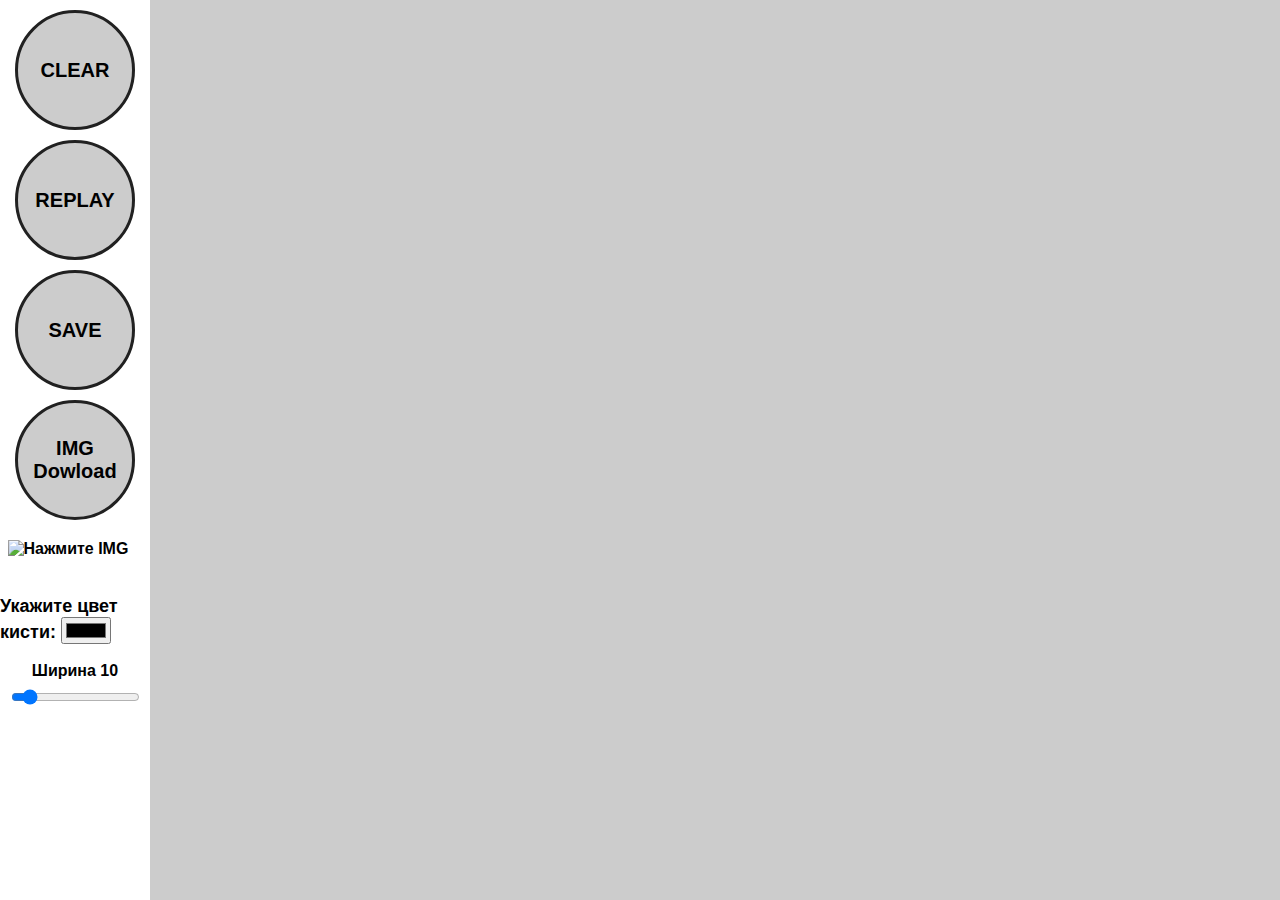
==== Games Vk/index.html @ f3ee6cb0 "Add files via upload" ====
<!DOCTYPE html>
<html lang="en">
<head>
	<meta charset="UTF-8">
	<meta name="viewport" content="width=device-width, initial-scale=1.0">
	<title>Document</title>
	<link rel="stylesheet" href="style.css">

</head>
<body>
	<div class="instrument">
		<button id="clear">СLEAR</button>
		<button id="replay">REPLAY</button>
		<button id="save">SAVE</button>
		<button id="IMG">IMG<br>Dowload</button>
<!-- 		<button id="Img">Save</button> -->
		<img src="" id="img" alt="Нажмите IMG">
		<p>Укажите цвет кисти:
		<input type="color" name="bg" value="#000000" id="color">
	    </p>
		<label id="linewidthLable"></label>
		<input type="range" id="linewidth" min="0" max="100" value="10">
	</div>
	<canvas width="700" height="500" id="canvas"></canvas>
	<script type="text/javascript" src="script.js"></script>
</body>
</html>
---- Games Vk/style.css ----
body{
	margin: 0;
	padding: 0;
	background-color: #212121;
	display: flex;
	font-family: sans-serif;
	font-weight: 900;
}
canvas{
	display: block;
	background-color: #cccccc;
}
.instrument{
	height: 100;
	width: 150px;
	background-color: #ffffff;
	display: flex;
	flex-direction: column;
	align-items: center;
}

p{
	font-family: sans-serif;
	font-weight: 900;
	font-size: 18px;
	padding: 5x;
}

button{
	font-family: sans-serif;
	font-weight: 900;
	width: 120px;
	height: 120px;
	border-radius: 50%;
	border: 3px solid #212121;
	background-color: #cccccc;
	transition: .3s;
	font-size: 20px;
	margin-top: 10px;
	padding: 0;
}
button:hover{
	background-color: #9f9f9f;
}
#linewidth{
	height: 30px;
}
#img{
	width: 90%;
	margin: 20px auto;
	background-color: #ffffff;
}
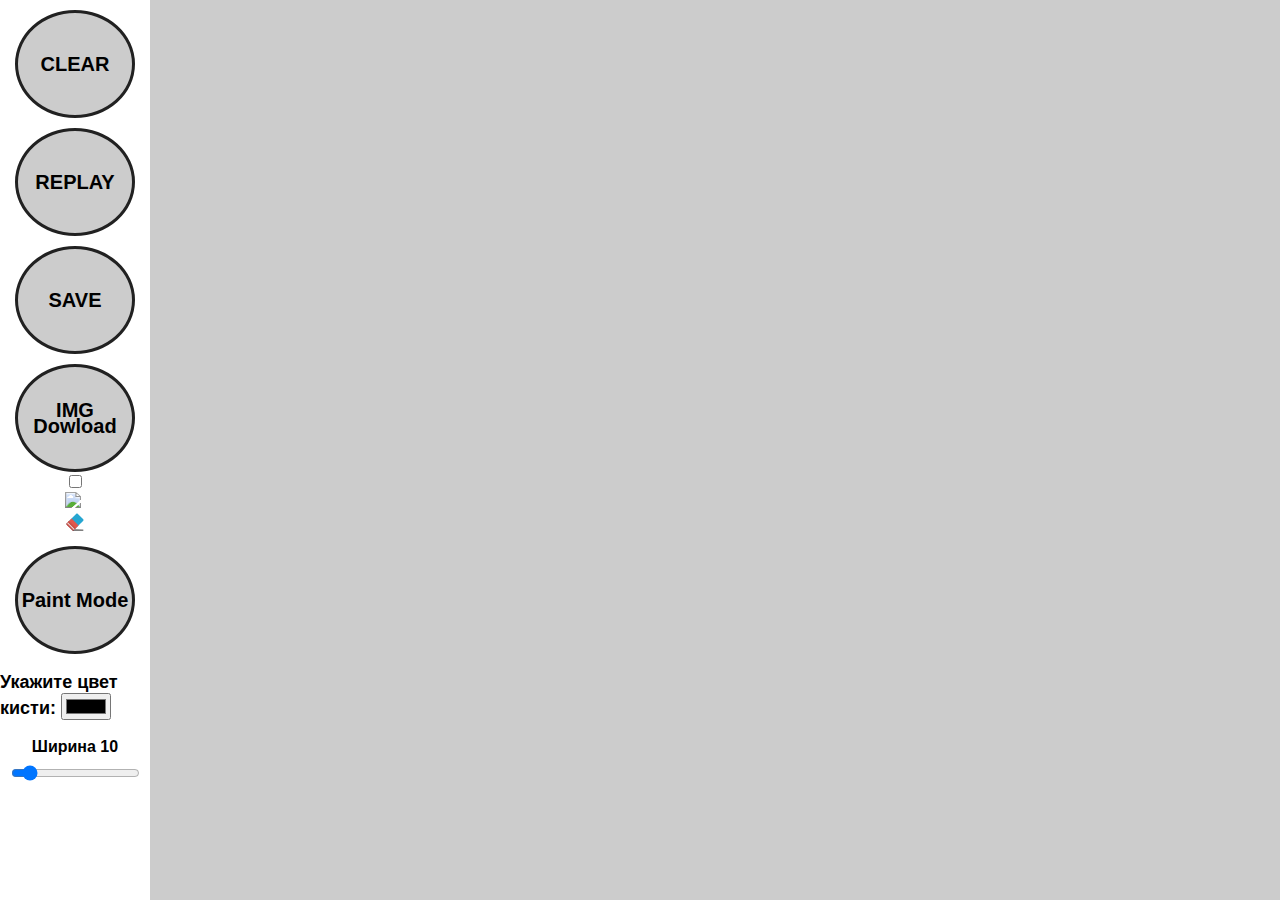
==== commit 7db945a5: "Update index.html" ====
--- a/Games Vk/index.html
+++ b/Games Vk/index.html
@@ -13,8 +13,15 @@
 		<button id="replay">REPLAY</button>
 		<button id="save">SAVE</button>
 		<button id="IMG">IMG<br>Dowload</button>
-<!-- 		<button id="Img">Save</button> -->
-		<img src="" id="img" alt="Нажмите IMG">
+		<div class="input-check">
+			<input type="checkbox" id="check">
+			<label for="check">
+				<div class="check-left"><img src="https://img.icons8.com/dusk/64/000000/paint-brush.png"/></div>
+				<div class="check-right"><img src="gui_eraser_icon_157160.svg" alt=""></div>
+			</label>
+		</div>
+		<button id="paint">Paint Mode</button>
+<!-- 		<img src="" id="img" alt="Нажмите IMG"> -->
 		<p>Укажите цвет кисти:
 		<input type="color" name="bg" value="#000000" id="color">
 	    </p>
@@ -24,4 +31,4 @@
 	<canvas width="700" height="500" id="canvas"></canvas>
 	<script type="text/javascript" src="script.js"></script>
 </body>
-</html>+</html>
--- a/Games Vk/style.css
+++ b/Games Vk/style.css
@@ -17,6 +17,7 @@
 	display: flex;
 	flex-direction: column;
 	align-items: center;
+	height: 100vh;
 }
 
 p{
@@ -29,14 +30,15 @@
 button{
 	font-family: sans-serif;
 	font-weight: 900;
-	width: 120px;
-	height: 120px;
+	width: 80%;
+	height: 12%;
 	border-radius: 50%;
 	border: 3px solid #212121;
 	background-color: #cccccc;
 	transition: .3s;
 	font-size: 20px;
 	margin-top: 10px;
+	line-height: 0.8em;
 	padding: 0;
 }
 button:hover{
@@ -49,4 +51,4 @@
 	width: 90%;
 	margin: 20px auto;
 	background-color: #ffffff;
-}+}
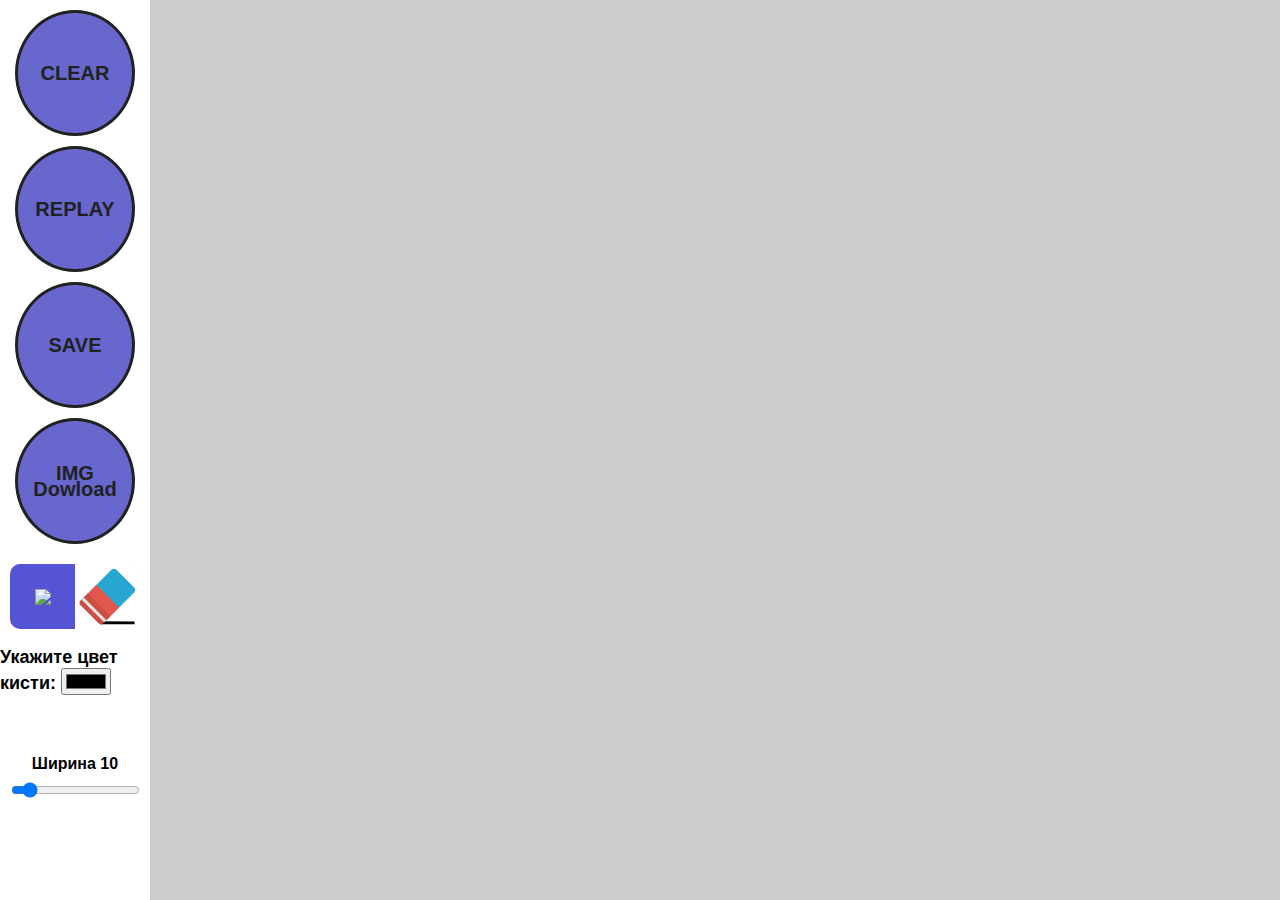
==== commit 2ba1116a: "Update index.html" ====
--- a/Games Vk/index.html
+++ b/Games Vk/index.html
@@ -20,7 +20,7 @@
 				<div class="check-right"><img src="gui_eraser_icon_157160.svg" alt=""></div>
 			</label>
 		</div>
-		<button id="paint">Paint Mode</button>
+<!-- 		<button id="paint">Paint Mode</button> -->
 <!-- 		<img src="" id="img" alt="Нажмите IMG"> -->
 		<p>Укажите цвет кисти:
 		<input type="color" name="bg" value="#000000" id="color">
--- a/Games Vk/style.css
+++ b/Games Vk/style.css
@@ -25,16 +25,18 @@
 	font-weight: 900;
 	font-size: 18px;
 	padding: 5x;
+	height: 10%;
 }
 
 button{
 	font-family: sans-serif;
 	font-weight: 900;
 	width: 80%;
-	height: 12%;
+	height: 14%;
+	color: #212121;
 	border-radius: 50%;
-	border: 3px solid #212121;
-	background-color: #cccccc;
+	border: 3px solid #212122;
+	background-color: #6767ce;
 	transition: .3s;
 	font-size: 20px;
 	margin-top: 10px;
@@ -49,6 +51,72 @@
 }
 #img{
 	width: 90%;
+	height: 15%;
 	margin: 20px auto;
 	background-color: #ffffff;
 }
+
+
+
+.input-check input[type=checkbox]{
+	visibility: hidden;
+}
+.input-check label{
+	width: 130px;
+	height: 65px;
+	background: #F7F7FB;
+	border-radius: 10px;
+	display: flex;
+
+}
+.check-left{
+	width: 50%;
+	background-color:#5454D4;
+	border-radius: 10px 0px 0px 10px;
+	display: flex;
+	justify-content: center;
+	align-items: center;
+	cursor: pointer;
+	transition: .4s;
+}
+.check-left p{
+	font-size: 16px;
+	line-height: 19px;
+	text-align: center;
+	color: #FFFFFF;
+	transition: .4s;
+}
+.check-right{
+	width: 50%;
+	background-color:#ffffff;
+	border-radius: 0px 10px 10px 0px;
+	display: flex;
+	justify-content: center;
+	align-items: center;
+	cursor: pointer;
+	transition: .4s;
+}
+.check-right img{
+	font-size: 16px;
+	line-height: 19px;
+	text-align: center;
+	color: #19191B;
+	transition: .4s;
+	font-weight: 700;
+}
+.input-check input:checked ~ label .check-right{
+	background-color:#5454D4;
+	transition: .4s;
+}
+.input-check input:checked ~ label .check-right p{
+	color:#ffffff;
+	transition: .4s;
+}
+.input-check input:checked ~ label .check-left{
+	background-color:#ffffff;
+	transition: .4s;
+}
+.input-check input:checked ~ label .check-left p{
+	color: #19191B;
+	transition: .4s;
+}
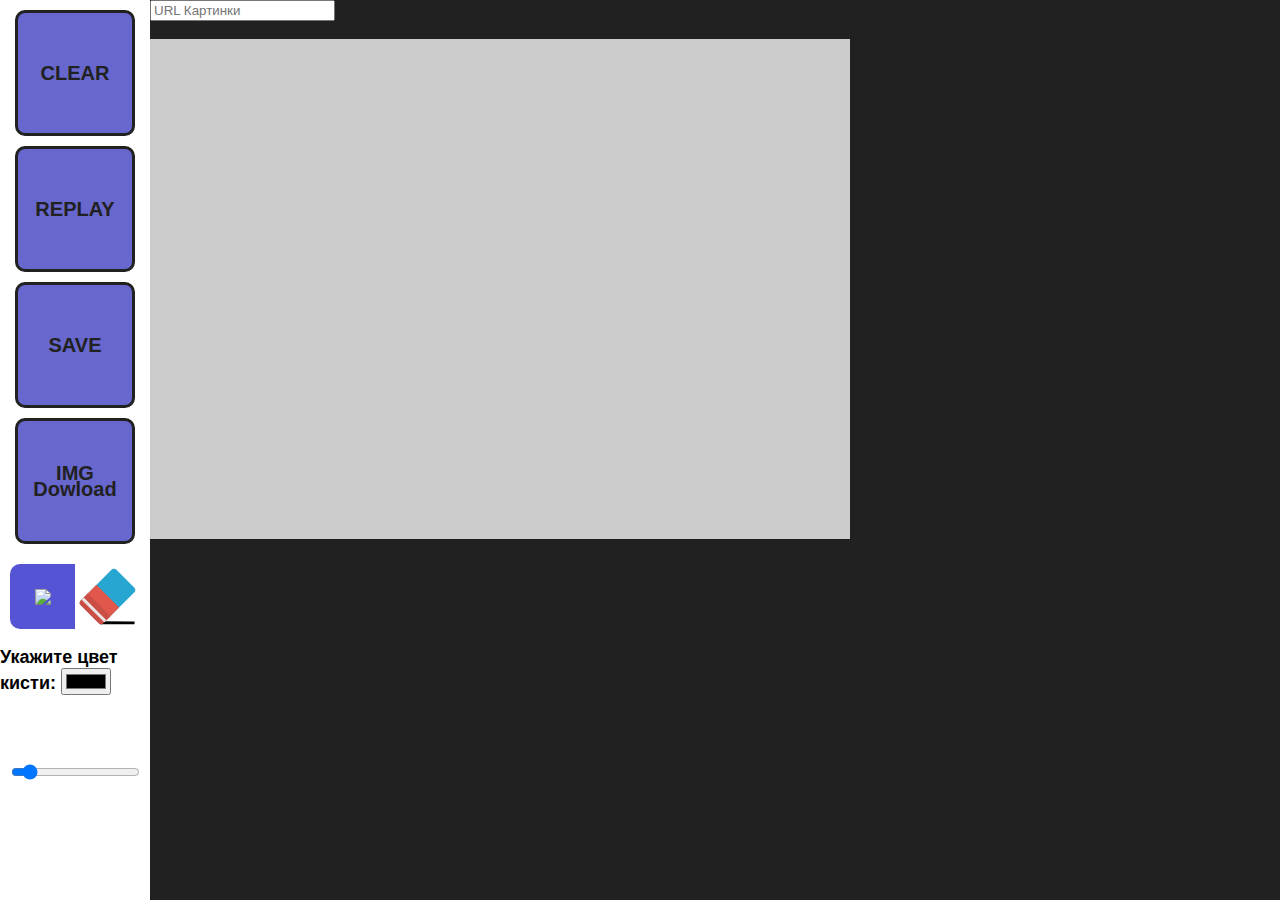
==== commit 9067b583: "Update index.html" ====
--- a/Games Vk/index.html
+++ b/Games Vk/index.html
@@ -5,30 +5,36 @@
 	<meta name="viewport" content="width=device-width, initial-scale=1.0">
 	<title>Document</title>
 	<link rel="stylesheet" href="style.css">
-
 </head>
 <body>
 	<div class="instrument">
-		<button id="clear">СLEAR</button>
-		<button id="replay">REPLAY</button>
-		<button id="save">SAVE</button>
-		<button id="IMG">IMG<br>Dowload</button>
-		<div class="input-check">
-			<input type="checkbox" id="check">
-			<label for="check">
-				<div class="check-left"><img src="https://img.icons8.com/dusk/64/000000/paint-brush.png"/></div>
-				<div class="check-right"><img src="gui_eraser_icon_157160.svg" alt=""></div>
+		<button id="clear" onselectstart="return false">СLEAR</button>
+		<button id="replay" onselectstart="return false">REPLAY</button>
+		<button id="save" onselectstart="return false">SAVE</button>
+		<button id="IMG" onselectstart="return false">IMG<br>Dowload</button>
+		<div class="input-check" onselectstart="return false">
+			<input type="checkbox" id="check" onselectstart="return false">
+			<label for="check" onselectstart="return false">
+				<div class="check-left"><img src="https://img.icons8.com/dusk/64/000000/paint-brush.png" onselectstart="return false"></div>
+				<div class="check-right"><img src="gui_eraser_icon_157160.svg" alt="" onselectstart="return false"></div>
 			</label>
 		</div>
-<!-- 		<button id="paint">Paint Mode</button> -->
+<!-- 		<button id="paint">Paint Mode</button > -->
 <!-- 		<img src="" id="img" alt="Нажмите IMG"> -->
 		<p>Укажите цвет кисти:
 		<input type="color" name="bg" value="#000000" id="color">
-	    </p>
-		<label id="linewidthLable"></label>
-		<input type="range" id="linewidth" min="0" max="100" value="10">
+	    </p onselectstart="return false">
+		<label id="linewidthLable" onselectstart="return false"></label>
+		<input type="range" id="linewidth" min="0" max="100" value="10" onselectstart="return false">
 	</div>
-	<canvas width="700" height="500" id="canvas"></canvas>
+	<div class="rigth-box">
+		<div class="top-box">
+			<input type="text" placeholder="URL Картинки">
+			<p id="name"></p>
+		</div>
+		<canvas width="700" height="500" id="canvas"></canvas>
+	</div>
+	<script src="https://vk.com/js/api/xd_connection.js?2"  type="text/javascript"></script>
 	<script type="text/javascript" src="script.js"></script>
 </body>
 </html>
--- a/Games Vk/style.css
+++ b/Games Vk/style.css
@@ -5,6 +5,9 @@
 	display: flex;
 	font-family: sans-serif;
 	font-weight: 900;
+	-moz-user-select: none;
+	-khtml-user-select: none;
+	user-select: none;   
 }
 canvas{
 	display: block;
@@ -34,7 +37,7 @@
 	width: 80%;
 	height: 14%;
 	color: #212121;
-	border-radius: 50%;
+	border-radius: 10px;
 	border: 3px solid #212122;
 	background-color: #6767ce;
 	transition: .3s;
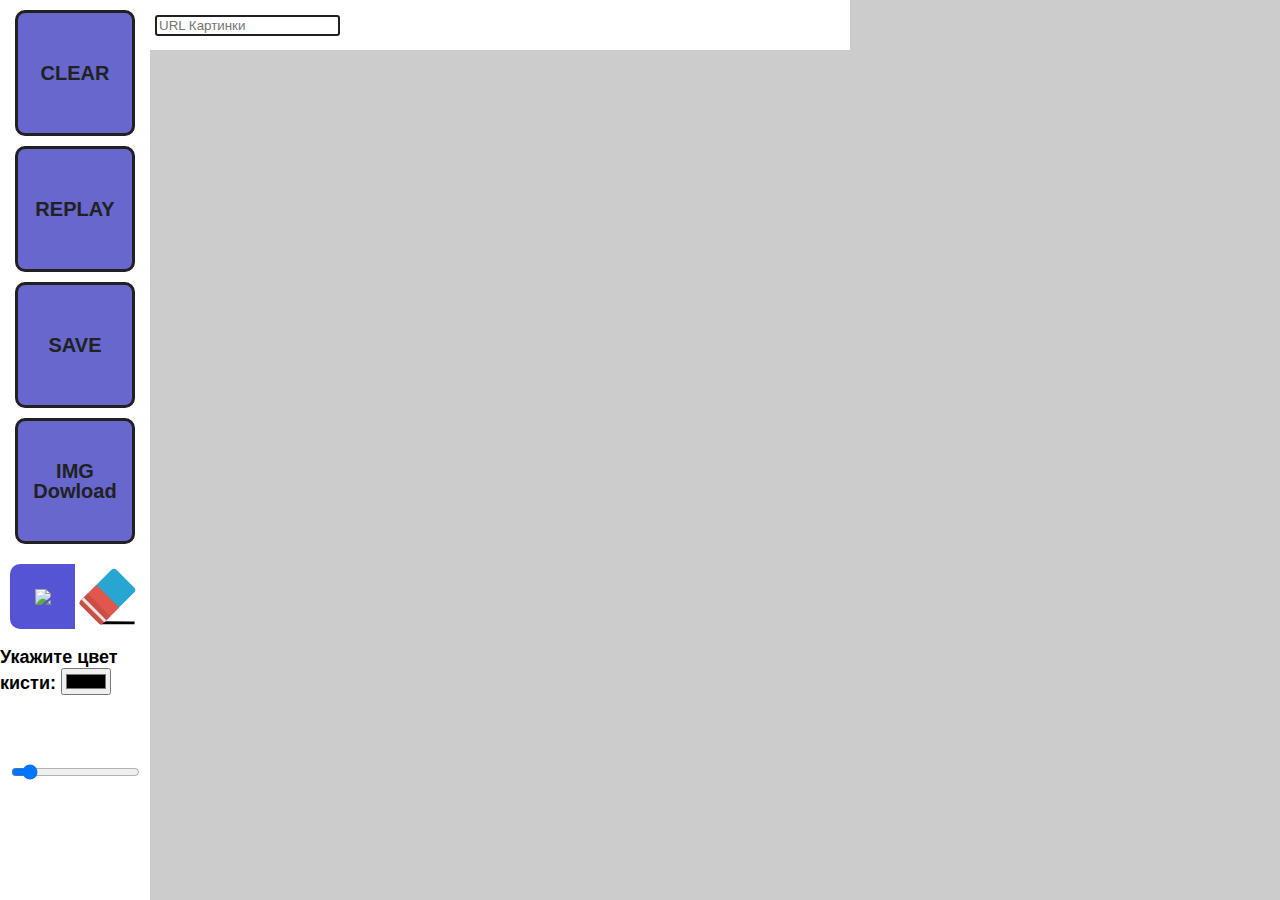
==== commit 43ed7296: "Update index.html" ====
--- a/Games Vk/index.html
+++ b/Games Vk/index.html
@@ -30,7 +30,8 @@
 	<div class="rigth-box">
 		<div class="top-box">
 			<input type="text" placeholder="URL Картинки">
-			<p id="name"></p>
+			<img id="avatar" src="" alt="">
+			<p id="name" class="user-data"></p>
 		</div>
 		<canvas width="700" height="500" id="canvas"></canvas>
 	</div>
--- a/Games Vk/style.css
+++ b/Games Vk/style.css
@@ -1,7 +1,7 @@
 body{
 	margin: 0;
 	padding: 0;
-	background-color: #212121;
+	background-color: #cccccc;
 	display: flex;
 	font-family: sans-serif;
 	font-weight: 900;
@@ -11,11 +11,12 @@
 }
 canvas{
 	display: block;
-	background-color: #cccccc;
+	background-repeat: no-repeat;
+	background-size: contain;
 }
 .instrument{
 	height: 100;
-	width: 150px;
+	max-width: 150px;
 	background-color: #ffffff;
 	display: flex;
 	flex-direction: column;
@@ -43,7 +44,7 @@
 	transition: .3s;
 	font-size: 20px;
 	margin-top: 10px;
-	line-height: 0.8em;
+	line-height: 1em;
 	padding: 0;
 }
 button:hover{
@@ -123,3 +124,25 @@
 	color: #19191B;
 	transition: .4s;
 }
+
+
+.rigth-box{
+	display: flex;
+	flex-direction: column;
+}
+
+.top-box{
+	width: 100%;
+	height: 50px;
+	background-color: #ffffff;
+	display: flex;
+	align-items: center;
+}
+.top-box input{
+	margin-left: 5px;
+	border-radius: 3px;
+	border: 2px solid #212122;
+}
+.user-data{
+	color: #ffffff;
+}
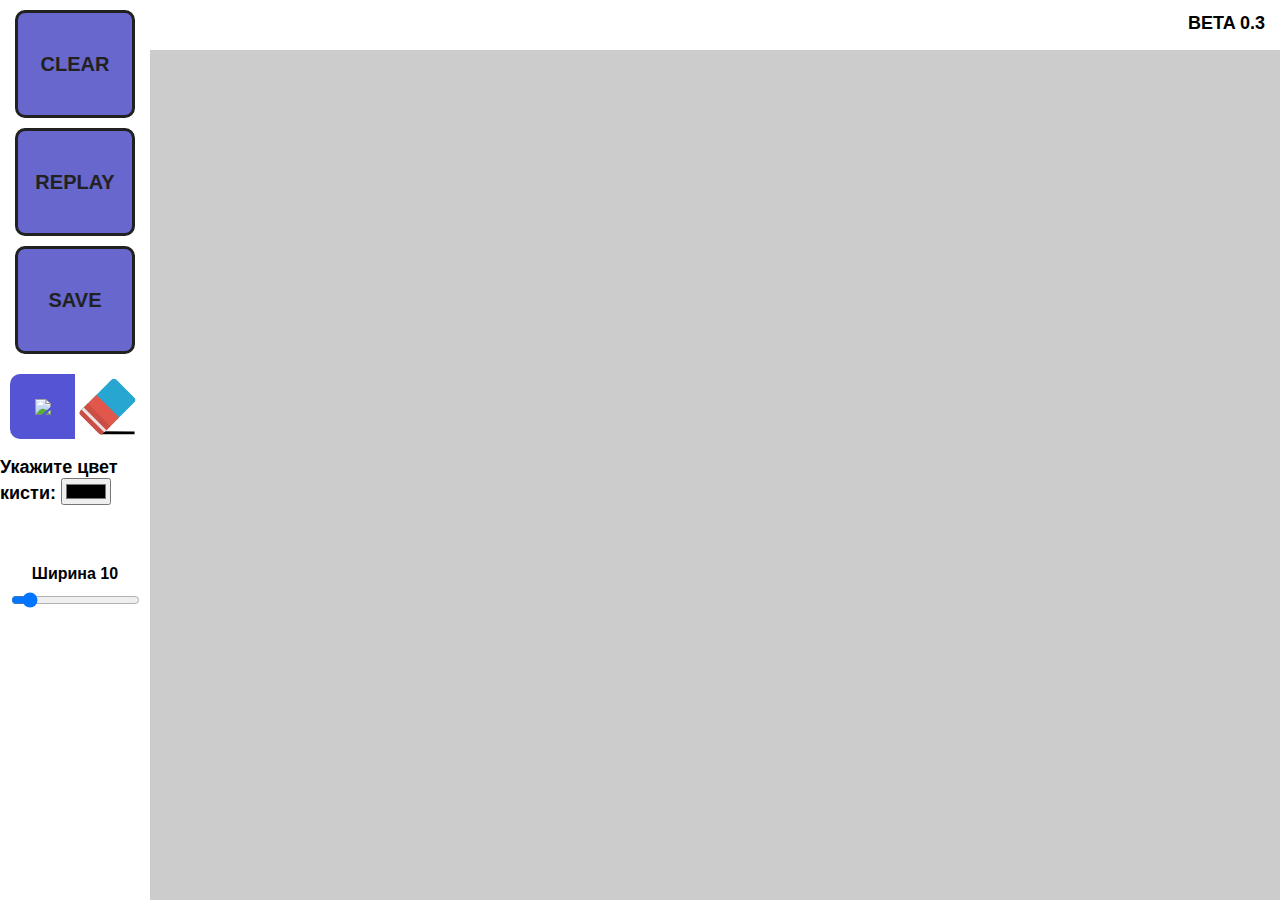
==== commit ab02b6c1: "Update index.html" ====
--- a/Games Vk/index.html
+++ b/Games Vk/index.html
@@ -11,7 +11,7 @@
 		<button id="clear" onselectstart="return false">СLEAR</button>
 		<button id="replay" onselectstart="return false">REPLAY</button>
 		<button id="save" onselectstart="return false">SAVE</button>
-		<button id="IMG" onselectstart="return false">IMG<br>Dowload</button>
+<!-- 		<button id="IMG" onselectstart="return false">IMG<br>Dowload</button> -->
 		<div class="input-check" onselectstart="return false">
 			<input type="checkbox" id="check" onselectstart="return false">
 			<label for="check" onselectstart="return false">
@@ -19,8 +19,6 @@
 				<div class="check-right"><img src="gui_eraser_icon_157160.svg" alt="" onselectstart="return false"></div>
 			</label>
 		</div>
-<!-- 		<button id="paint">Paint Mode</button > -->
-<!-- 		<img src="" id="img" alt="Нажмите IMG"> -->
 		<p>Укажите цвет кисти:
 		<input type="color" name="bg" value="#000000" id="color">
 	    </p onselectstart="return false">
@@ -29,9 +27,7 @@
 	</div>
 	<div class="rigth-box">
 		<div class="top-box">
-			<input type="text" placeholder="URL Картинки">
-			<img id="avatar" src="" alt="">
-			<p id="name" class="user-data"></p>
+			<p id="version">BETA 0.3</p>
 		</div>
 		<canvas width="700" height="500" id="canvas"></canvas>
 	</div>
--- a/Games Vk/style.css
+++ b/Games Vk/style.css
@@ -7,12 +7,14 @@
 	font-weight: 900;
 	-moz-user-select: none;
 	-khtml-user-select: none;
-	user-select: none;   
+	user-select: none;
 }
 canvas{
 	display: block;
 	background-repeat: no-repeat;
 	background-size: contain;
+	background-position: center;
+	cursor: url('gui_eraser_icon_157160.svg'), url('gui_eraser_icon_157160.svg'), pointer;
 }
 .instrument{
 	height: 100;
@@ -36,7 +38,7 @@
 	font-family: sans-serif;
 	font-weight: 900;
 	width: 80%;
-	height: 14%;
+	height: 12%;
 	color: #212121;
 	border-radius: 10px;
 	border: 3px solid #212122;
@@ -46,6 +48,7 @@
 	margin-top: 10px;
 	line-height: 1em;
 	padding: 0;
+	cursor: pointer;
 }
 button:hover{
 	background-color: #9f9f9f;
@@ -129,6 +132,7 @@
 .rigth-box{
 	display: flex;
 	flex-direction: column;
+	width: 100%;
 }
 
 .top-box{
@@ -137,12 +141,10 @@
 	background-color: #ffffff;
 	display: flex;
 	align-items: center;
+	justify-content: flex-end;
+	font-size: 10px;
+	line-height: 0;
 }
-.top-box input{
-	margin-left: 5px;
-	border-radius: 3px;
-	border: 2px solid #212122;
+.top-box p{
+	padding-right: 15px;
 }
-.user-data{
-	color: #ffffff;
-}
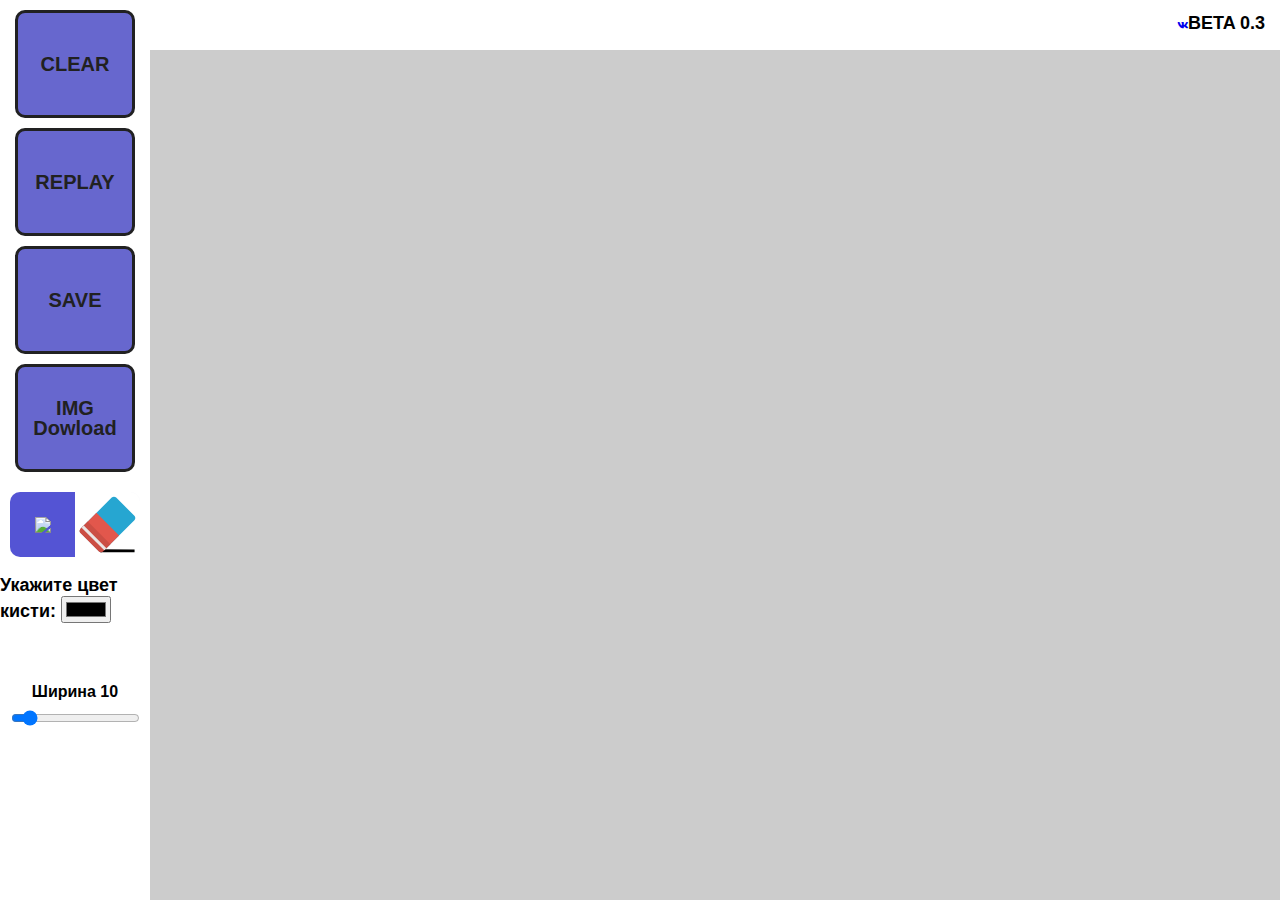
==== commit 5a4a122e: "Update index.html" ====
--- a/Games Vk/index.html
+++ b/Games Vk/index.html
@@ -4,6 +4,7 @@
 	<meta charset="UTF-8">
 	<meta name="viewport" content="width=device-width, initial-scale=1.0">
 	<title>Document</title>
+	<link href="https://use.fontawesome.com/releases/v5.0.13/css/all.css" rel="stylesheet">
 	<link rel="stylesheet" href="style.css">
 </head>
 <body>
@@ -11,7 +12,7 @@
 		<button id="clear" onselectstart="return false">СLEAR</button>
 		<button id="replay" onselectstart="return false">REPLAY</button>
 		<button id="save" onselectstart="return false">SAVE</button>
-<!-- 		<button id="IMG" onselectstart="return false">IMG<br>Dowload</button> -->
+		<button id="IMG" onselectstart="return false">IMG<br>Dowload</button>
 		<div class="input-check" onselectstart="return false">
 			<input type="checkbox" id="check" onselectstart="return false">
 			<label for="check" onselectstart="return false">
@@ -27,6 +28,9 @@
 	</div>
 	<div class="rigth-box">
 		<div class="top-box">
+			<a href="https://vk.com/artembs_bg">
+				<i class="fab fa-vk"></i>
+			</a>
 			<p id="version">BETA 0.3</p>
 		</div>
 		<canvas width="700" height="500" id="canvas"></canvas>
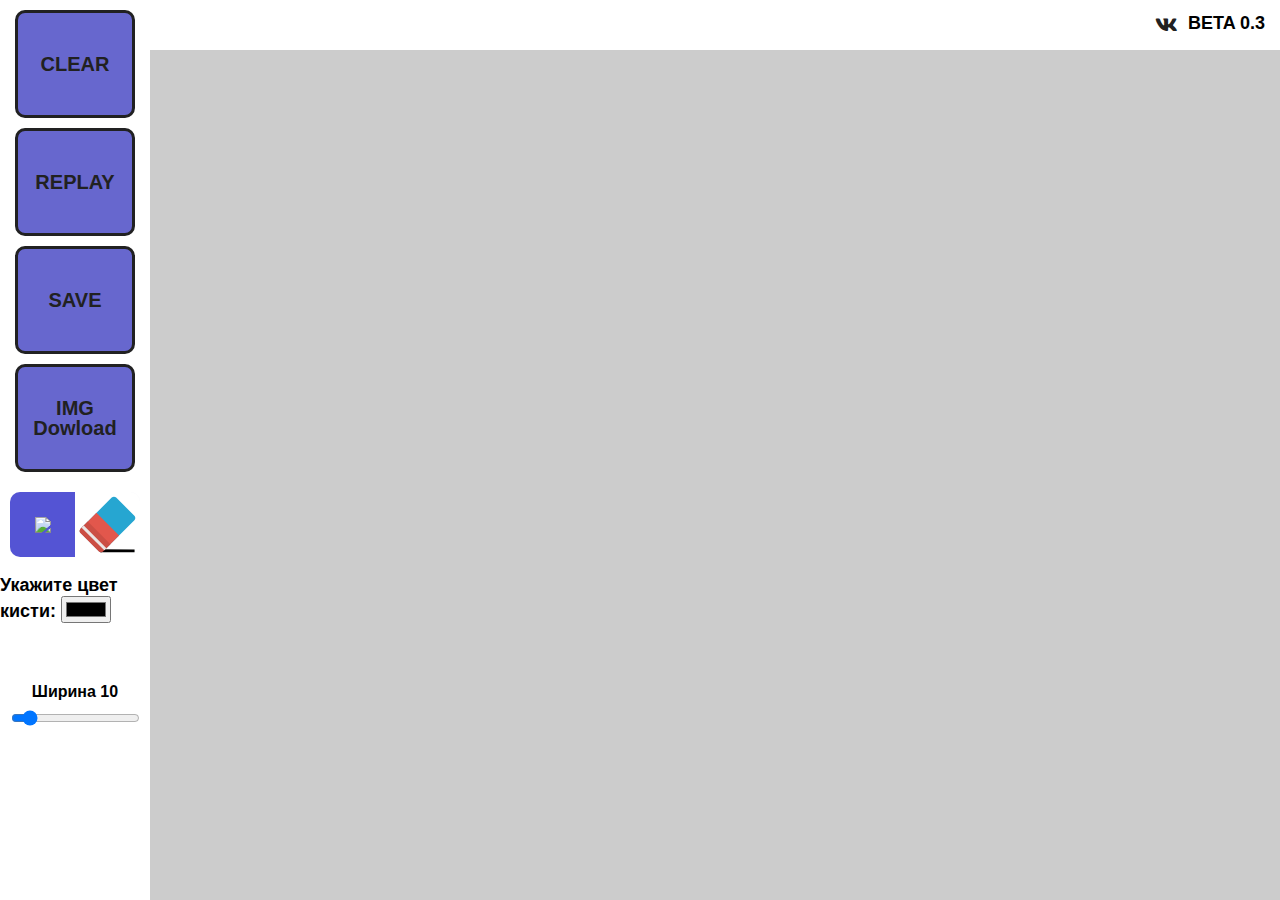
==== commit cba16ae3: "Update index.html" ====
--- a/Games Vk/index.html
+++ b/Games Vk/index.html
@@ -28,7 +28,7 @@
 	</div>
 	<div class="rigth-box">
 		<div class="top-box">
-			<a href="https://vk.com/artembs_bg">
+			<a href="##">
 				<i class="fab fa-vk"></i>
 			</a>
 			<p id="version">BETA 0.3</p>
--- a/Games Vk/style.css
+++ b/Games Vk/style.css
@@ -148,3 +148,11 @@
 .top-box p{
 	padding-right: 15px;
 }
+
+
+i{
+	font-size: 20px;
+	color: #212121;
+	padding-right: 10px;
+	margin: 0;
+}
